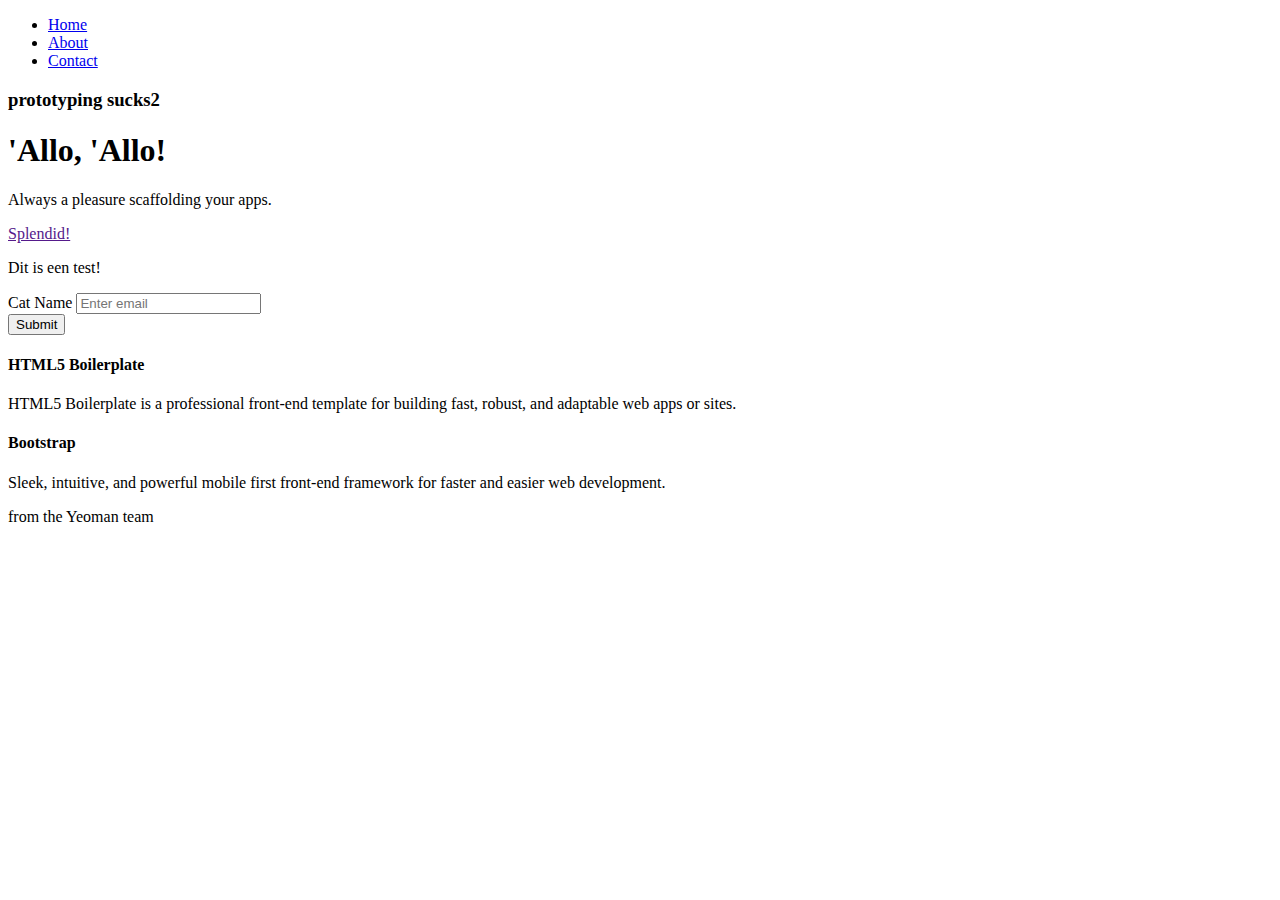
==== index.html @ de44a3a4 "Aanpassingen index.html" ====
<!doctype html>
<html class="no-js">
  <head>
    <meta charset="utf-8">
    <title>prototyping sucks2</title>
    <meta name="description" content="">
    <meta name="viewport" content="width=device-width">
    <link rel="shortcut icon" href="/favicon.ico">
    <!-- Place favicon.ico and apple-touch-icon.png in the root directory -->
    <!-- build:css(.) styles/vendor.css -->
    <!-- bower:css -->
    <link rel="stylesheet" href="bower_components/bootstrap/dist/css/bootstrap.css" />
    <!-- endbower -->
    <!-- endbuild -->
    <!-- build:css(.tmp) styles/main.css -->
    <link rel="stylesheet" href="styles/main.css">
    <!-- endbuild -->
  </head>
  <body>
    <!--[if lt IE 10]>
      <p class="browsehappy">You are using an <strong>outdated</strong> browser. Please <a href="http://browsehappy.com/">upgrade your browser</a> to improve your experience.</p>
    <![endif]-->


    <div class="container">
      <div class="header">
        <ul class="nav nav-pills pull-right">
          <li class="active"><a href="#">Home</a></li>
          <li><a href="#">About</a></li>
          <li><a href="#">Contact</a></li>
        </ul>
        <h3 class="text-muted">prototyping sucks2</h3>
      </div>

      <div class="jumbotron">
        <h1>'Allo, 'Allo!</h1>
        <p class="lead">Always a pleasure scaffolding your apps.</p>
        <p><a class="btn btn-lg btn-success" href="">Splendid! <span class="glyphicon glyphicon-ok"></span></a></p>
        <p>Dit is een test!</p>
      </div>

      <div class="row marketing">
        <div class="col-lg-6">
          <form>
            <div class="form-group">
              <label for="exampleInputEmail1">Cat Name</label>
              <input type="email" class="form-control" id="exampleInputEmail1" placeholder="Enter email">
            </div>
            <button type="submit" class="btn btn-default">Submit</button>
          </form>

          <h4>HTML5 Boilerplate</h4>
          <p>HTML5 Boilerplate is a professional front-end template for building fast, robust, and adaptable web apps or sites.</p>



          <h4>Bootstrap</h4>
          <p>Sleek, intuitive, and powerful mobile first front-end framework for faster and easier web development.</p>


        </div>
      </div>

      <div class="footer">
        <p><span class="glyphicon glyphicon-heart"></span> from the Yeoman team</p>
      </div>

    </div>


    <!-- build:js(.) scripts/vendor.js -->
    <!-- bower:js -->
    <script src="bower_components/jquery/dist/jquery.js"></script>
    <!-- endbower -->
    <!-- endbuild -->

        <!-- build:js(.) scripts/plugins.js -->
        <script src="bower_components/bootstrap/js/affix.js"></script>
        <script src="bower_components/bootstrap/js/alert.js"></script>
        <script src="bower_components/bootstrap/js/dropdown.js"></script>
        <script src="bower_components/bootstrap/js/tooltip.js"></script>
        <script src="bower_components/bootstrap/js/modal.js"></script>
        <script src="bower_components/bootstrap/js/transition.js"></script>
        <script src="bower_components/bootstrap/js/button.js"></script>
        <script src="bower_components/bootstrap/js/popover.js"></script>
        <script src="bower_components/bootstrap/js/carousel.js"></script>
        <script src="bower_components/bootstrap/js/scrollspy.js"></script>
        <script src="bower_components/bootstrap/js/collapse.js"></script>
        <script src="bower_components/bootstrap/js/tab.js"></script>
        <!-- endbuild -->
</body>
</html>
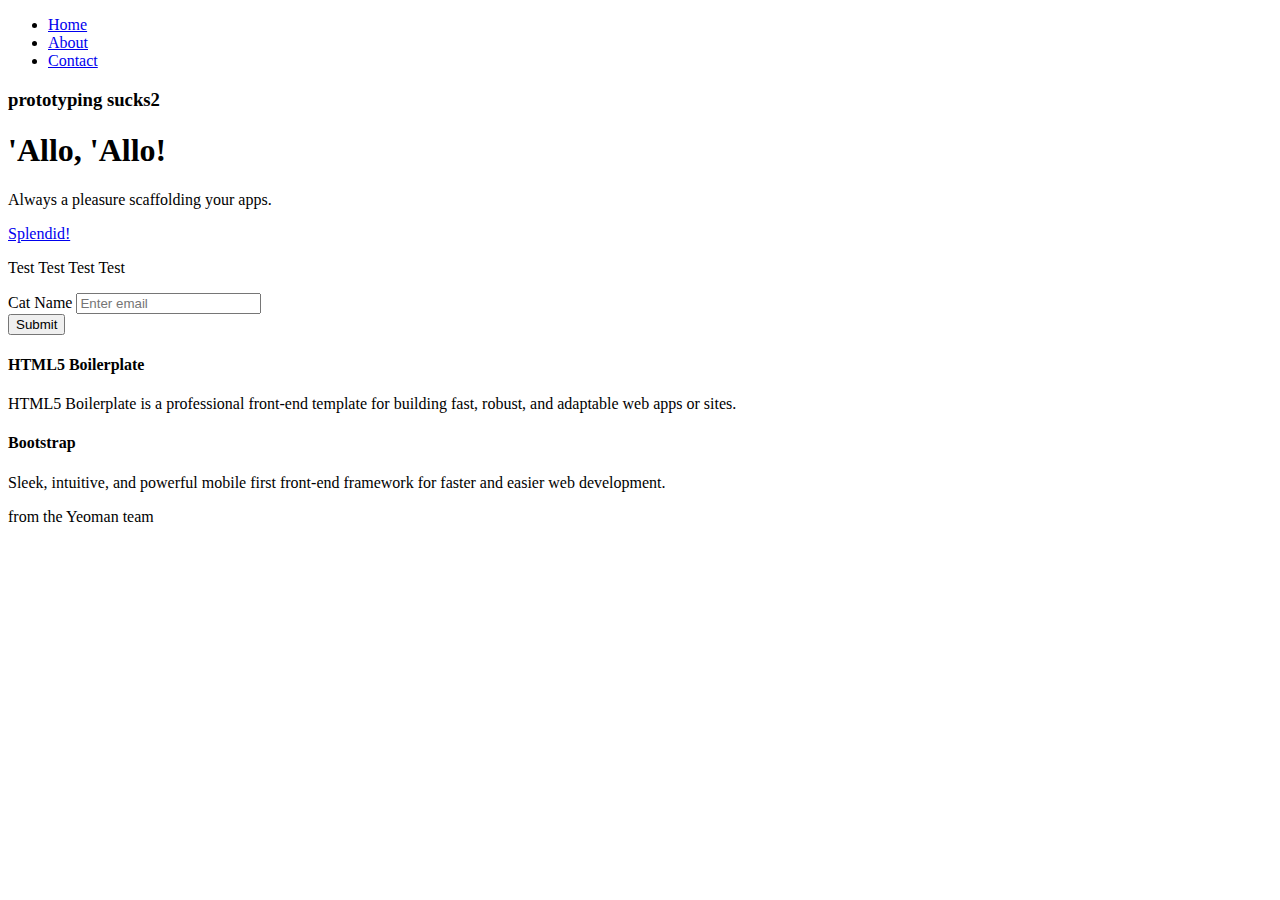
==== commit 5b77f926: "index.html aanpassingen" ====
--- a/index.html
+++ b/index.html
@@ -35,8 +35,8 @@
       <div class="jumbotron">
         <h1>'Allo, 'Allo!</h1>
         <p class="lead">Always a pleasure scaffolding your apps.</p>
-        <p><a class="btn btn-lg btn-success" href="">Splendid! <span class="glyphicon glyphicon-ok"></span></a></p>
-        <p>Dit is een test!</p>
+        <p><a class="btn btn-lg btn-success" href="http://www.facebook.com">Splendid! <span class="glyphicon glyphicon-ok"></span></a></p>
+        <p>Test Test Test Test</p>
       </div>
 
       <div class="row marketing">
